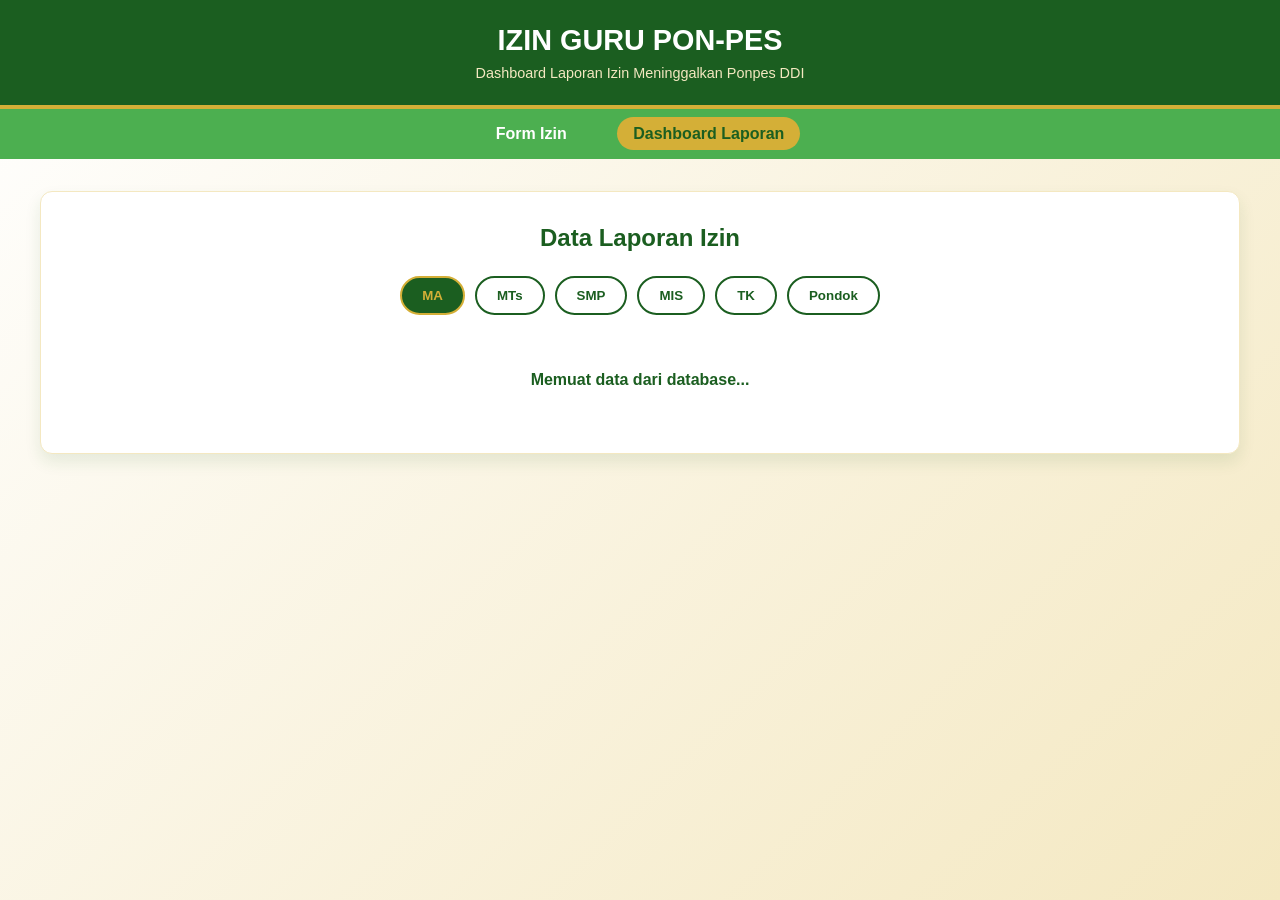
==== dashboard.html @ 8f8af017 "Create dashboard.html" ====
<!DOCTYPE html>
<html lang="id">
<head>
  <meta charset="UTF-8">
  <meta name="viewport" content="width=device-width, initial-scale=1.0">
  <title>Dashboard - IZIN GURU PON-PES</title>
  <link rel="stylesheet" href="css/style.css">
</head>
<body>
  <header>
    <h1>IZIN GURU PON-PES</h1>
    <p>Dashboard Laporan Izin Meninggalkan Ponpes DDI</p>
  </header>
  
  <nav class="nav-links">
    <a href="index.html">Form Izin</a>
    <a href="dashboard.html" class="active">Dashboard Laporan</a>
  </nav>

  <div class="container" style="max-width: 1200px;">
    <h2 style="text-align: center; color: var(--primary-green); margin-bottom: 1.5rem;">Data Laporan Izin</h2>
    
    <div class="tabs" id="tabContainer">
      <button class="tab-btn active" onclick="showTab('MA')">MA</button>
      <button class="tab-btn" onclick="showTab('MTs')">MTs</button>
      <button class="tab-btn" onclick="showTab('SMP')">SMP</button>
      <button class="tab-btn" onclick="showTab('MIS')">MIS</button>
      <button class="tab-btn" onclick="showTab('TK')">TK</button>
      <button class="tab-btn" onclick="showTab('Pondok')">Pondok</button>
    </div>

    <div id="loading" class="loading">Memuat data dari database...</div>
    <div id="error" class="error" style="display: none;"></div>

    <div id="tableContainer" class="table-container" style="display: none;">
      <table id="dataTable">
        <thead>
          <tr>
            <th>No</th>
            <th>Nama Lengkap</th>
            <th>Jabatan</th>
            <th>Tingkatan</th>
            <th>Hari</th>
            <th>Tanggal</th>
            <th>Jam</th>
            <th>Alasan Keluar</th>
          </tr>
        </thead>
        <tbody id="tableBody">
          <!-- Data akan diisi oleh JavaScript -->
        </tbody>
      </table>
    </div>
  </div>

  <script src="js/dashboard.js"></script>
</body>
</html>
---- css/style.css ----
:root {
  --primary-green: #1B5E20;
  --light-green: #4CAF50;
  --gold: #D4AF37;
  --light-gold: #F4E8C1;
  --white: #FFFFFF;
  --text-dark: #333333;
}

* { box-sizing: border-box; margin: 0; padding: 0; font-family: 'Segoe UI', Tahoma, Geneva, Verdana, sans-serif; }

body {
  background-color: var(--white);
  background-image: linear-gradient(135deg, var(--white) 0%, var(--light-gold) 100%);
  color: var(--text-dark);
  min-height: 100vh;
}

header {
  background-color: var(--primary-green);
  color: var(--white);
  padding: 1.5rem;
  text-align: center;
  border-bottom: 4px solid var(--gold);
  box-shadow: 0 4px 6px rgba(0,0,0,0.1);
}

header h1 { font-size: 1.8rem; margin-bottom: 0.5rem; }
header p { color: var(--light-gold); font-size: 0.9rem; }

.nav-links {
  text-align: center;
  padding: 1rem;
  background-color: var(--light-green);
}

.nav-links a {
  color: var(--white);
  text-decoration: none;
  margin: 0 15px;
  font-weight: bold;
  padding: 8px 16px;
  border-radius: 20px;
  transition: background 0.3s;
}

.nav-links a:hover, .nav-links a.active {
  background-color: var(--gold);
  color: var(--primary-green);
}

.container {
  max-width: 800px;
  margin: 2rem auto;
  padding: 2rem;
  background: var(--white);
  border-radius: 12px;
  box-shadow: 0 8px 16px rgba(27, 94, 32, 0.1);
  border: 1px solid var(--light-gold);
}

.form-group { margin-bottom: 1.2rem; }
.form-group label { display: block; margin-bottom: 0.5rem; font-weight: 600; color: var(--primary-green); }
.form-group input, .form-group select, .form-group textarea {
  width: 100%;
  padding: 10px;
  border: 1px solid #ccc;
  border-radius: 6px;
  font-size: 1rem;
}
.form-group input:focus, .form-group select:focus, .form-group textarea:focus {
  outline: none;
  border-color: var(--gold);
  box-shadow: 0 0 0 3px rgba(212, 175, 55, 0.2);
}

.btn-submit {
  width: 100%;
  padding: 12px;
  background-color: var(--primary-green);
  color: var(--white);
  border: none;
  border-radius: 6px;
  font-size: 1.1rem;
  font-weight: bold;
  cursor: pointer;
  transition: background 0.3s;
}
.btn-submit:hover { background-color: var(--gold); color: var(--primary-green); }

/* Dashboard Styles */
.tabs { display: flex; flex-wrap: wrap; gap: 10px; margin-bottom: 1.5rem; justify-content: center; }
.tab-btn {
  padding: 10px 20px;
  background: var(--white);
  border: 2px solid var(--primary-green);
  color: var(--primary-green);
  border-radius: 25px;
  cursor: pointer;
  font-weight: bold;
  transition: all 0.3s;
}
.tab-btn.active, .tab-btn:hover {
  background: var(--primary-green);
  color: var(--gold);
  border-color: var(--gold);
}

.table-container { overflow-x: auto; }
table { width: 100%; border-collapse: collapse; margin-top: 1rem; }
th, td { padding: 12px; text-align: left; border-bottom: 1px solid #ddd; }
th { background-color: var(--primary-green); color: var(--white); }
tr:nth-child(even) { background-color: #f9f9f9; }
tr:hover { background-color: var(--light-gold); }

.loading { text-align: center; padding: 2rem; color: var(--primary-green); font-weight: bold; }
.error { color: red; text-align: center; padding: 1rem; }
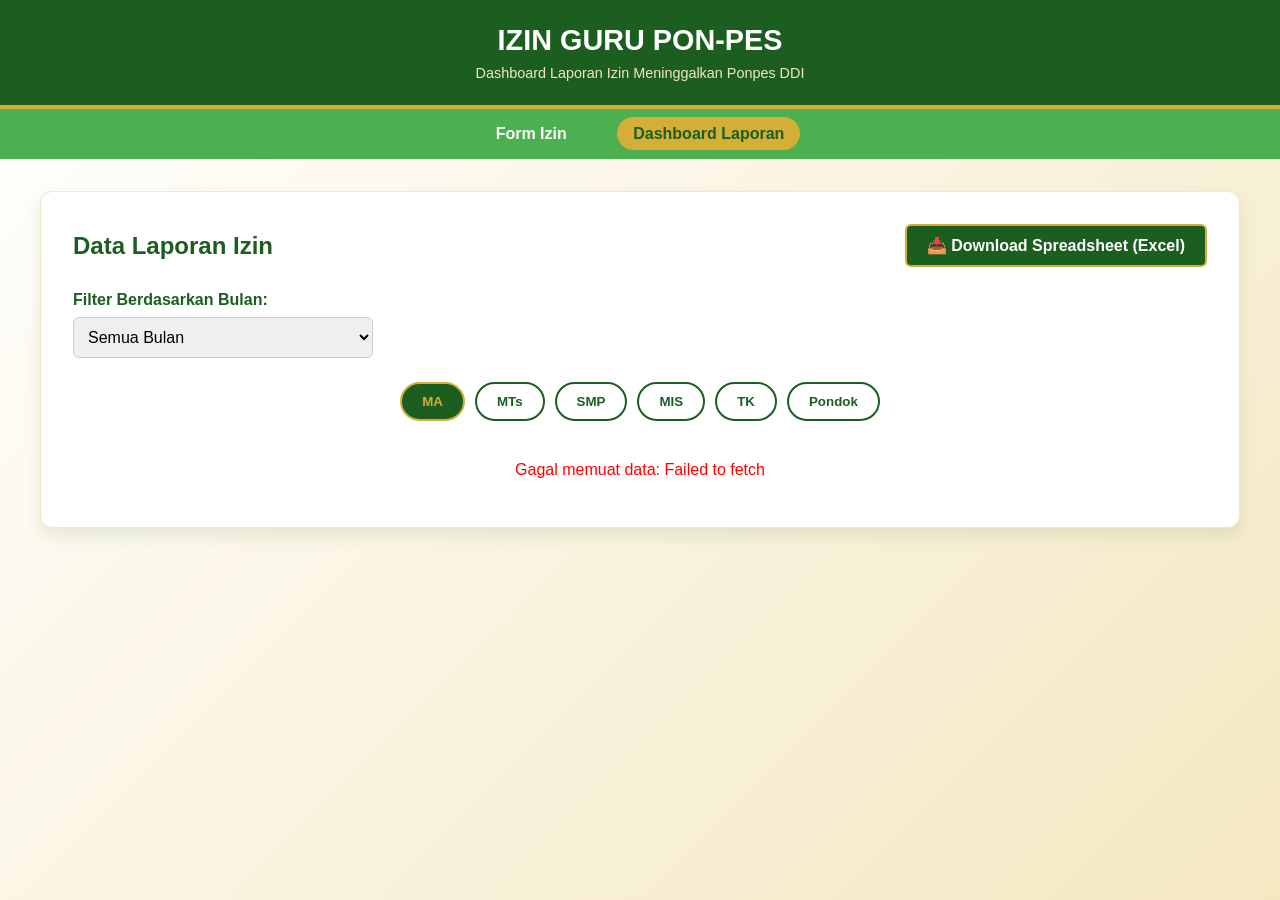
==== commit 2affb751: "Update dashboard.html" ====
--- a/dashboard.html
+++ b/dashboard.html
@@ -18,8 +18,38 @@
   </nav>
 
   <div class="container" style="max-width: 1200px;">
-    <h2 style="text-align: center; color: var(--primary-green); margin-bottom: 1.5rem;">Data Laporan Izin</h2>
-    
+    <div style="display: flex; justify-content: space-between; align-items: center; flex-wrap: wrap; margin-bottom: 1.5rem; gap: 1rem;">
+      <h2 style="color: var(--primary-green); margin: 0;">Data Laporan Izin</h2>
+      <a href="https://docs.google.com/spreadsheets/d/14AHVJK8EEo1eP_KHxQdxUdVKVziNJEFwSvyurYr0SmA/export?format=xlsx" 
+         target="_blank" 
+         style="text-decoration: none; background-color: var(--primary-green); color: var(--white); padding: 10px 20px; border-radius: 6px; font-weight: bold; display: inline-flex; align-items: center; gap: 8px; border: 2px solid var(--gold); transition: all 0.3s;"
+         onmouseover="this.style.backgroundColor='var(--gold)'; this.style.color='var(--primary-green)'"
+         onmouseout="this.style.backgroundColor='var(--primary-green)'; this.style.color='var(--white)'">
+        📥 Download Spreadsheet (Excel)
+      </a>
+    </div>
+
+    <!-- BAGIAN BARU: Filter Bulan -->
+    <div class="form-group" style="max-width: 300px; margin-bottom: 1.5rem;">
+      <label for="filterBulan" style="color: var(--primary-green);">Filter Berdasarkan Bulan:</label>
+      <select id="filterBulan" onchange="applyFilter()" style="width: 100%; padding: 10px; border: 1px solid #ccc; border-radius: 6px;">
+        <option value="Semua">Semua Bulan</option>
+        <option value="Januari">Januari</option>
+        <option value="Februari">Februari</option>
+        <option value="Maret">Maret</option>
+        <option value="April">April</option>
+        <option value="Mei">Mei</option>
+        <option value="Juni">Juni</option>
+        <option value="Juli">Juli</option>
+        <option value="Agustus">Agustus</option>
+        <option value="September">September</option>
+        <option value="Oktober">Oktober</option>
+        <option value="November">November</option>
+        <option value="Desember">Desember</option>
+      </select>
+    </div>
+    <!-- AKHIR BAGIAN BARU -->
+
     <div class="tabs" id="tabContainer">
       <button class="tab-btn active" onclick="showTab('MA')">MA</button>
       <button class="tab-btn" onclick="showTab('MTs')">MTs</button>
@@ -42,13 +72,12 @@
             <th>Tingkatan</th>
             <th>Hari</th>
             <th>Tanggal</th>
+            <th>Bulan</th> <!-- Kolom Baru di Tabel -->
             <th>Jam</th>
             <th>Alasan Keluar</th>
           </tr>
         </thead>
-        <tbody id="tableBody">
-          <!-- Data akan diisi oleh JavaScript -->
-        </tbody>
+        <tbody id="tableBody"></tbody>
       </table>
     </div>
   </div>
